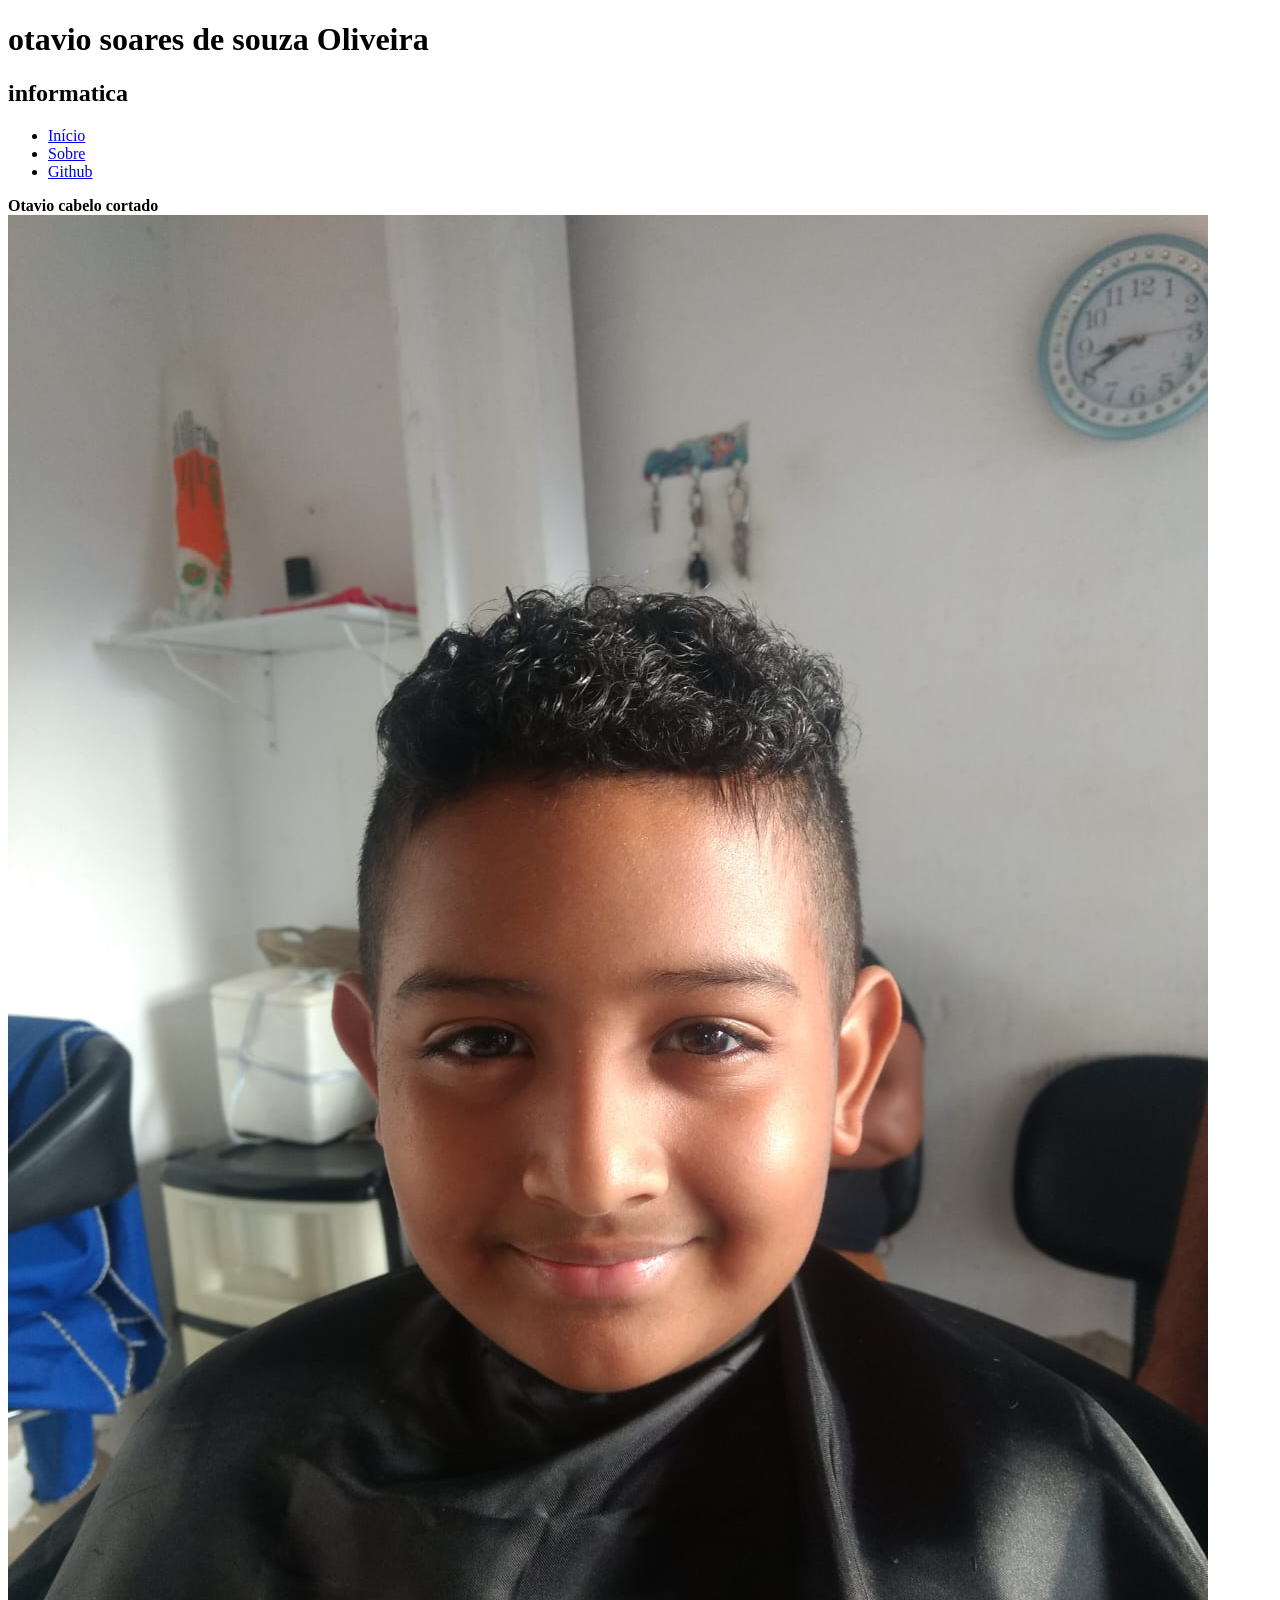
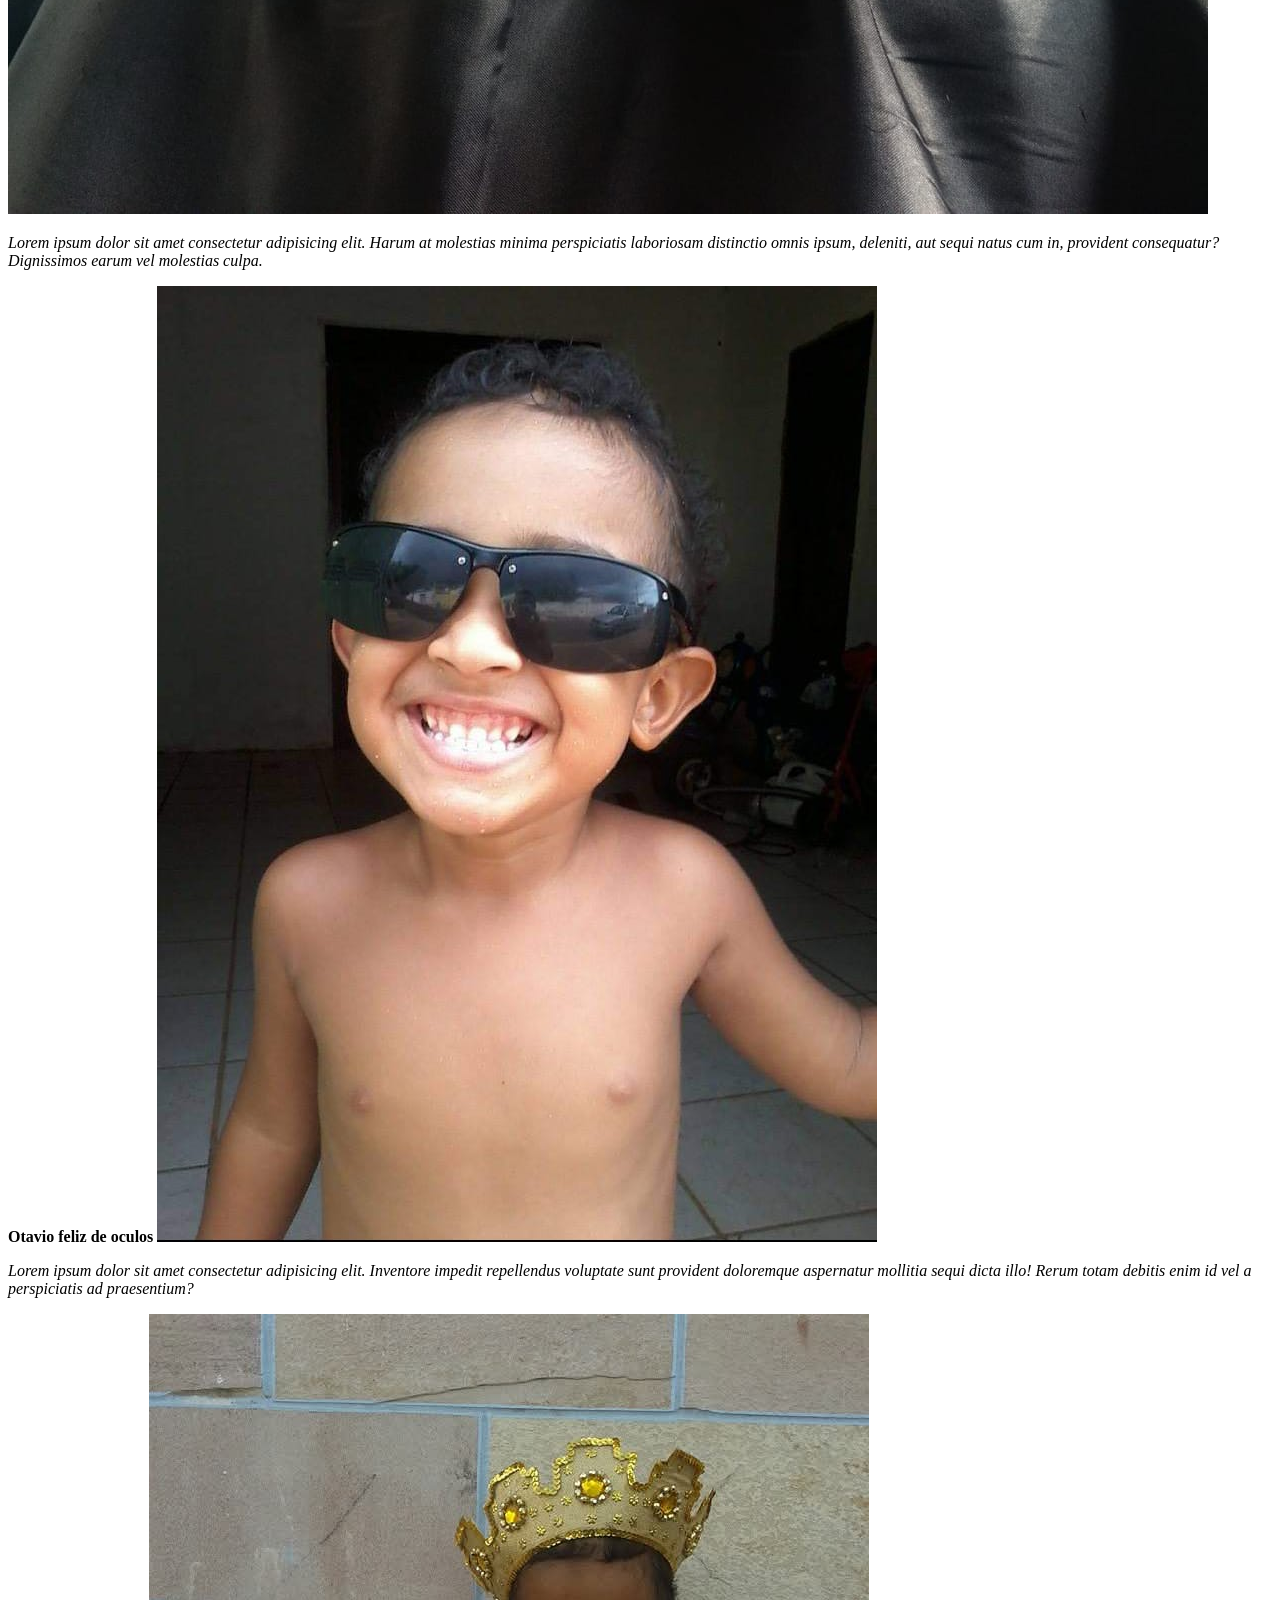
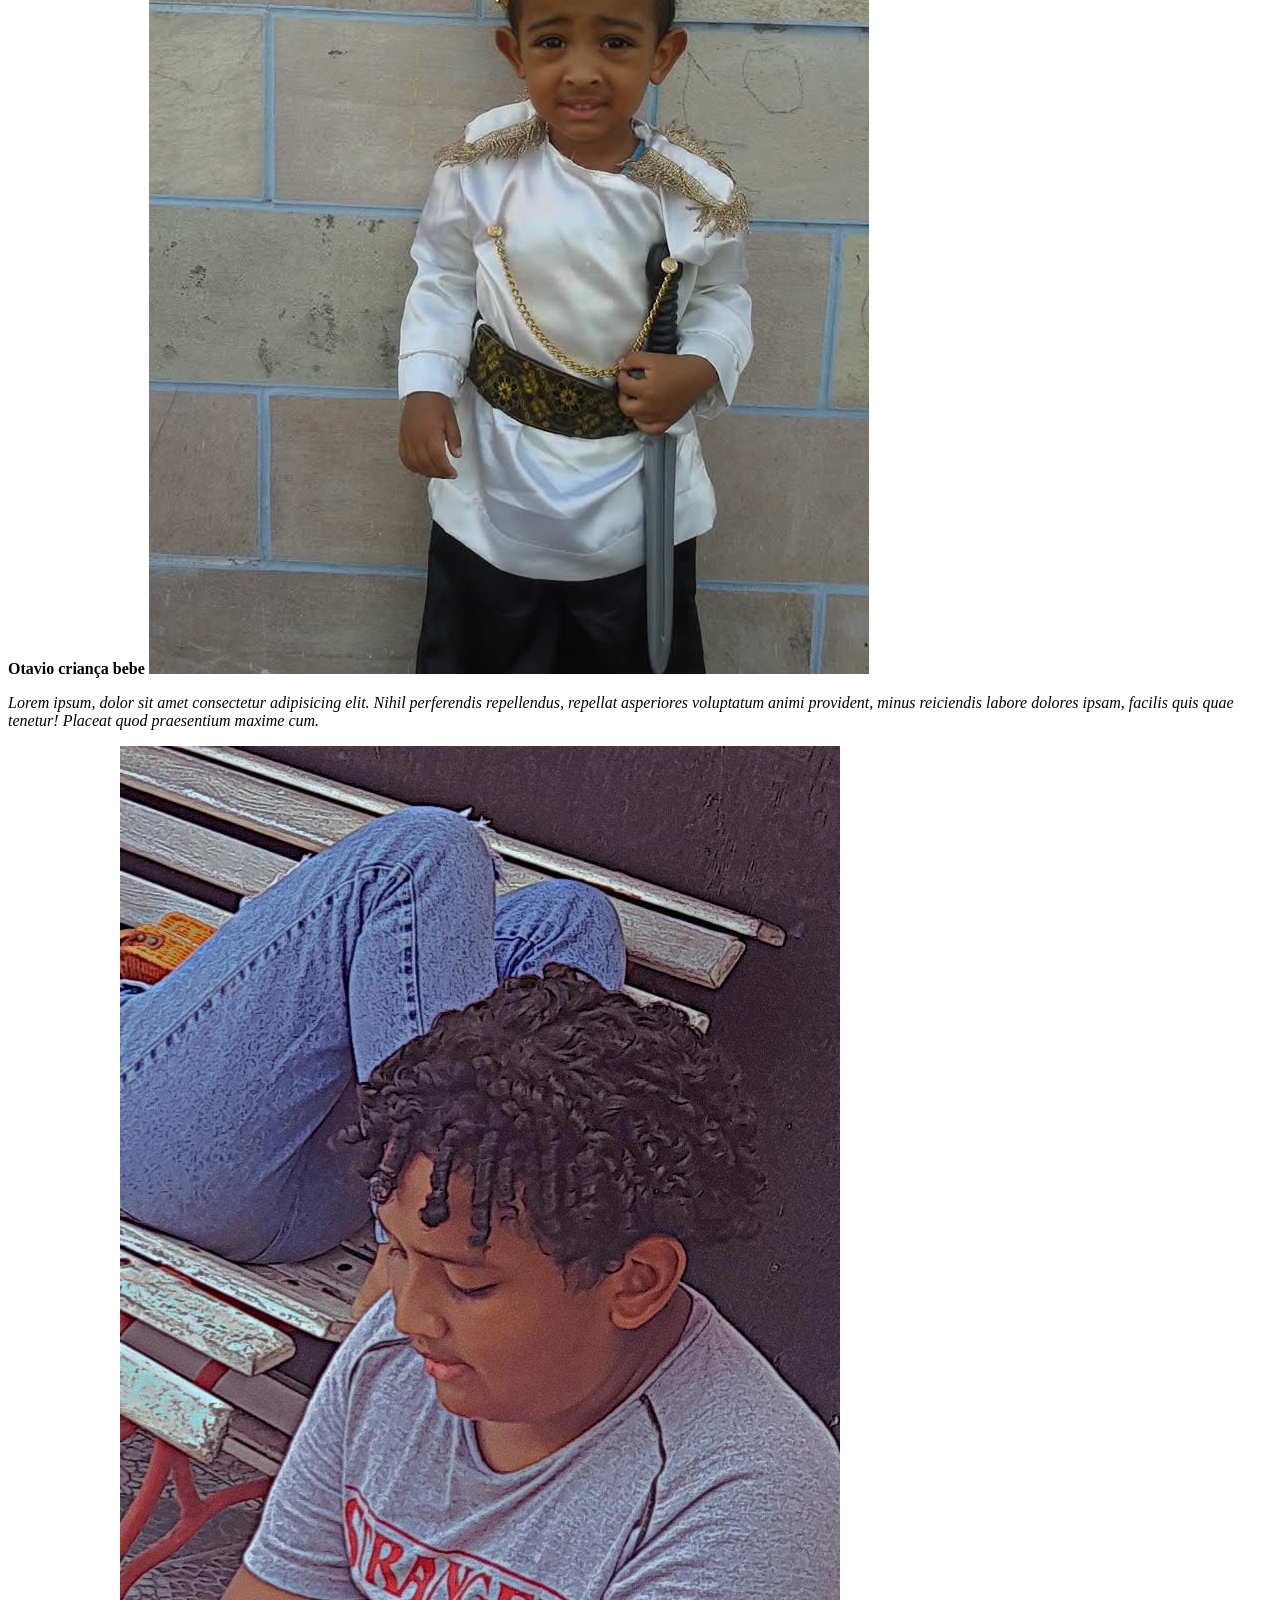
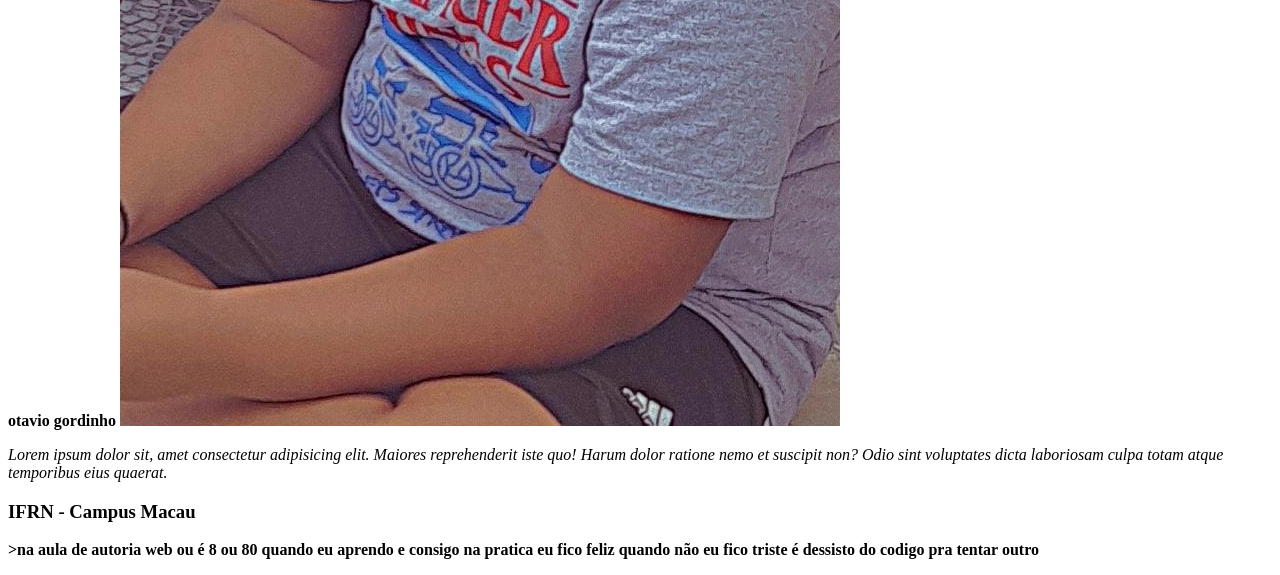
==== desafio1.html @ 7c632356 "desafio1 melhorado" ====
<!doctype html>
<html lang="pt-BR">
  <head>
    <meta charset="UTF-8" />
    <meta name="viewport" content="width=device-width, initial-scale=1.0" />
    <title>Document</title>
  </head>
  <body>
    <header>
      <h1>otavio soares de souza Oliveira</h1>
      <h2>informatica</h2>
      <nav>
        <ul>
          <li>
            <a
              href="https://refactored-fishstick-xrw9gx4567gv2pv7q-5501.app.github.dev/desafio1.html"
              >Início</a
            >
          </li>
          <li>
            <a href="sobre.html">Sobre</a>
          </li>
          <li>
            <a href="https://github.com/8avio?tab=repositories" target="_blank"
              >Github</a
            >
          </li>
        </ul>
      </nav>
    </header>
    <main>
      <section>
        <strong>Otavio cabelo cortado</strong>
        <img src="assets/imgs/FOTO 1.jpeg" alt="otavio na regua" />
        <p>
          <em>Lorem ipsum dolor sit amet consectetur adipisicing elit. Harum at
          molestias minima perspiciatis laboriosam distinctio omnis ipsum,
          deleniti, aut sequi natus cum in, provident consequatur? Dignissimos
          earum vel molestias culpa.</em>
        </p>
      </section>
      <section>
        <strong>Otavio feliz de oculos</strong>
        <img src="assets/FOTO 2.jpeg" alt="otavio bebe de oculos e sorrindo" />
        <p>
          <em>Lorem ipsum dolor sit amet consectetur adipisicing elit. Inventore
          impedit repellendus voluptate sunt provident doloremque aspernatur
          mollitia sequi dicta illo! Rerum totam debitis enim id vel a
          perspiciatis ad praesentium?</em>
        </p>
      </section>
      <section>
        <strong>Otavio criança bebe</strong>
        <img src="assets/FOTO 3.jpeg" alt="Otavio sendo rei" />
        <p>
         <em> Lorem ipsum, dolor sit amet consectetur adipisicing elit. Nihil
          perferendis repellendus, repellat asperiores voluptatum animi
          provident, minus reiciendis labore dolores ipsam, facilis quis quae
          tenetur! Placeat quod praesentium maxime cum.</em>
        </p>
      </section>
      <section>
        <strong>otavio gordinho</strong>
        <img src="assets/FOTO 4.jpeg" alt="otavio quase adolescente sentado" />
        <p>
          <em>Lorem ipsum dolor sit, amet consectetur adipisicing elit. Maiores
          reprehenderit iste quo! Harum dolor ratione nemo et suscipit non? Odio
          sint voluptates dicta laboriosam culpa totam atque temporibus eius
          quaerat.</em>
        </p>
      </section>
    </main>
    <footer>
      <h3>IFRN - Campus Macau</h3>
      <p>
       <strong>
          >na aula de autoria web ou é 8 ou 80 quando eu aprendo e consigo na
          pratica eu fico feliz quando não eu fico triste é dessisto do codigo
          pra tentar outro
        </strong>
      </p>
    </footer>
  </body>
</html>
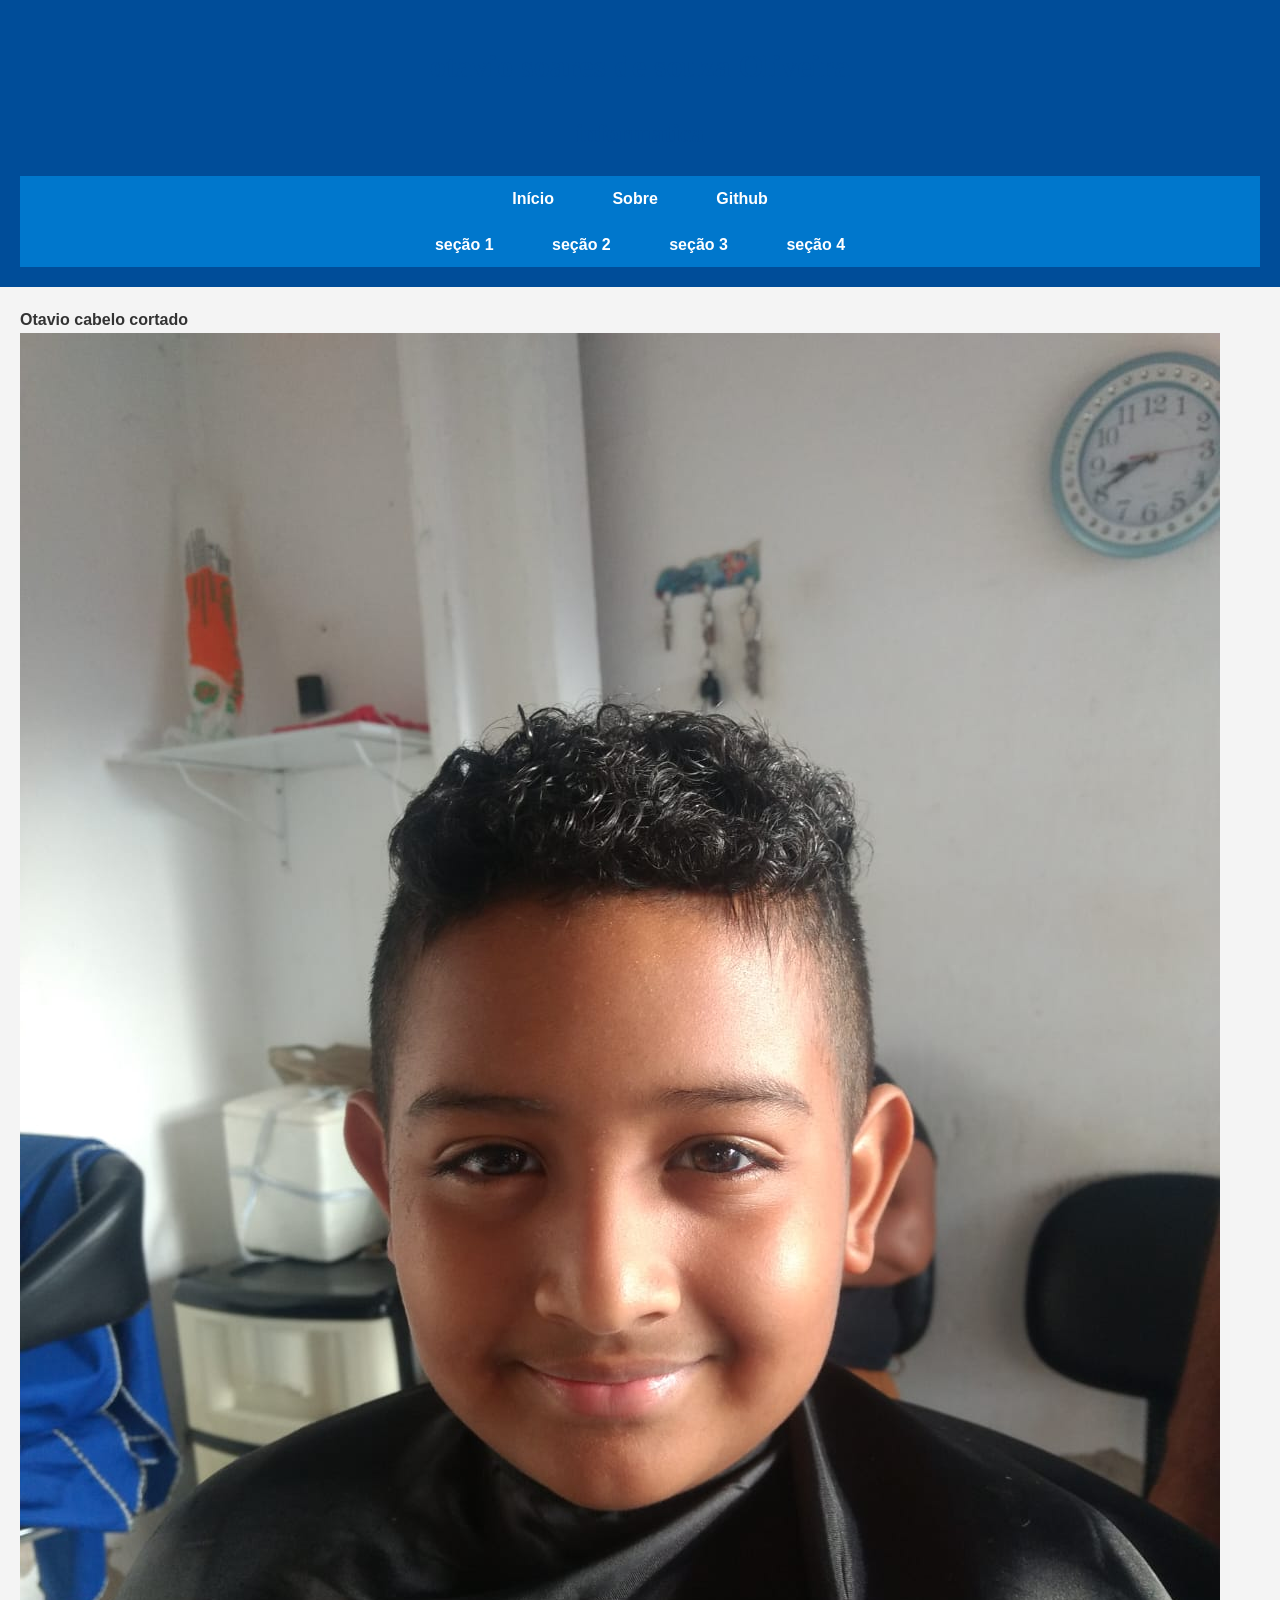
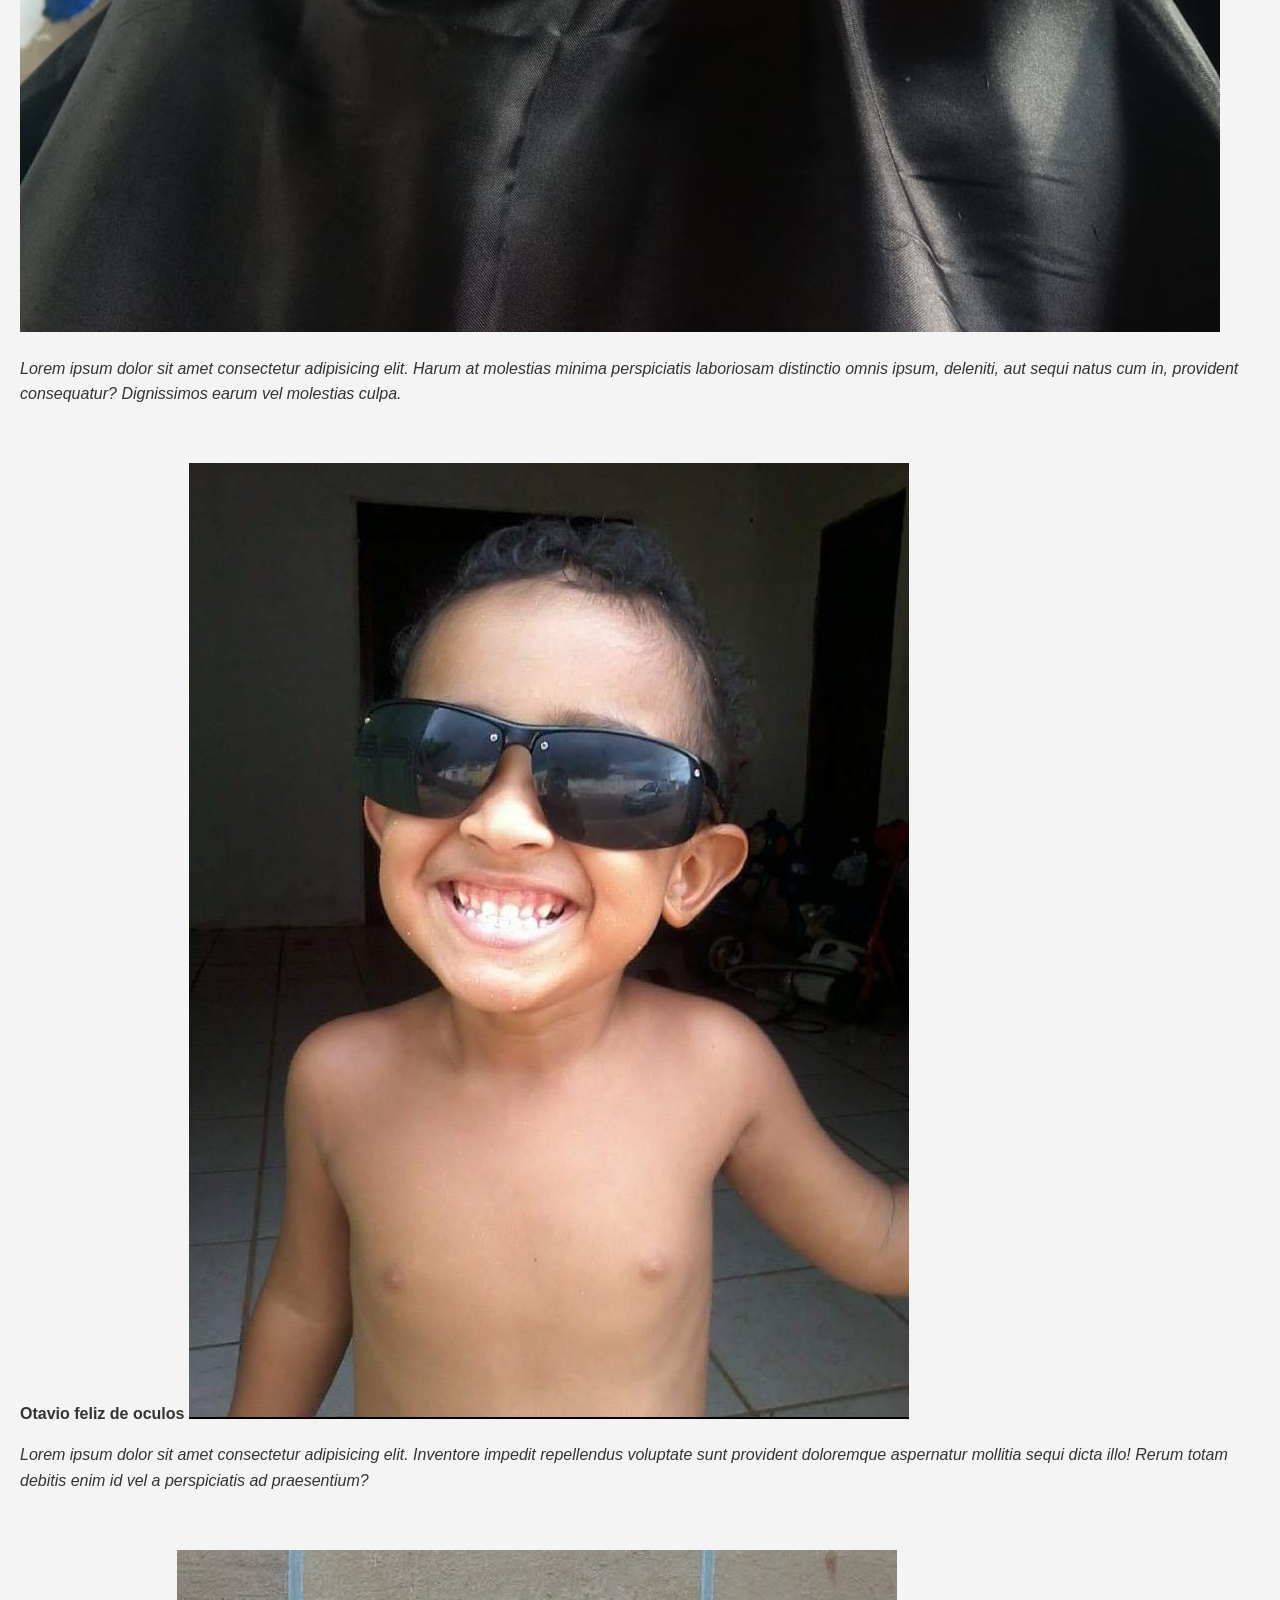
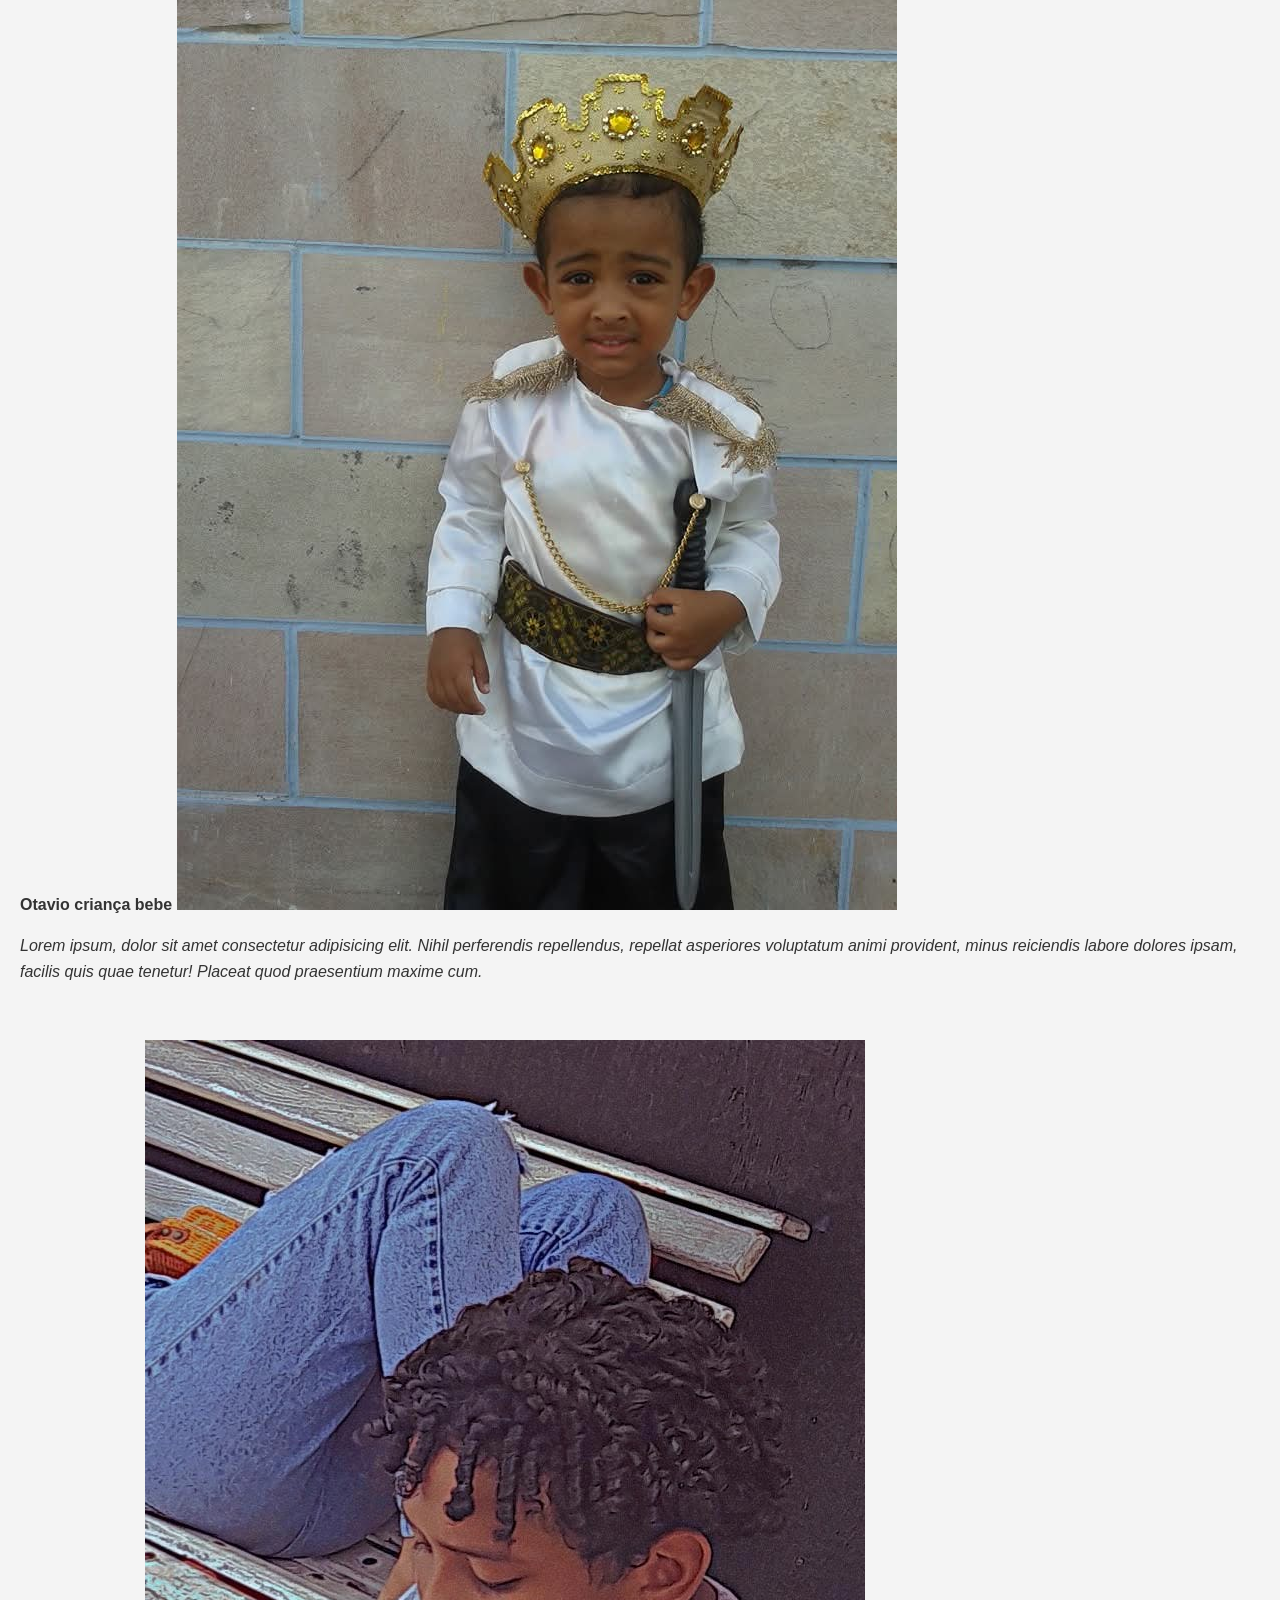
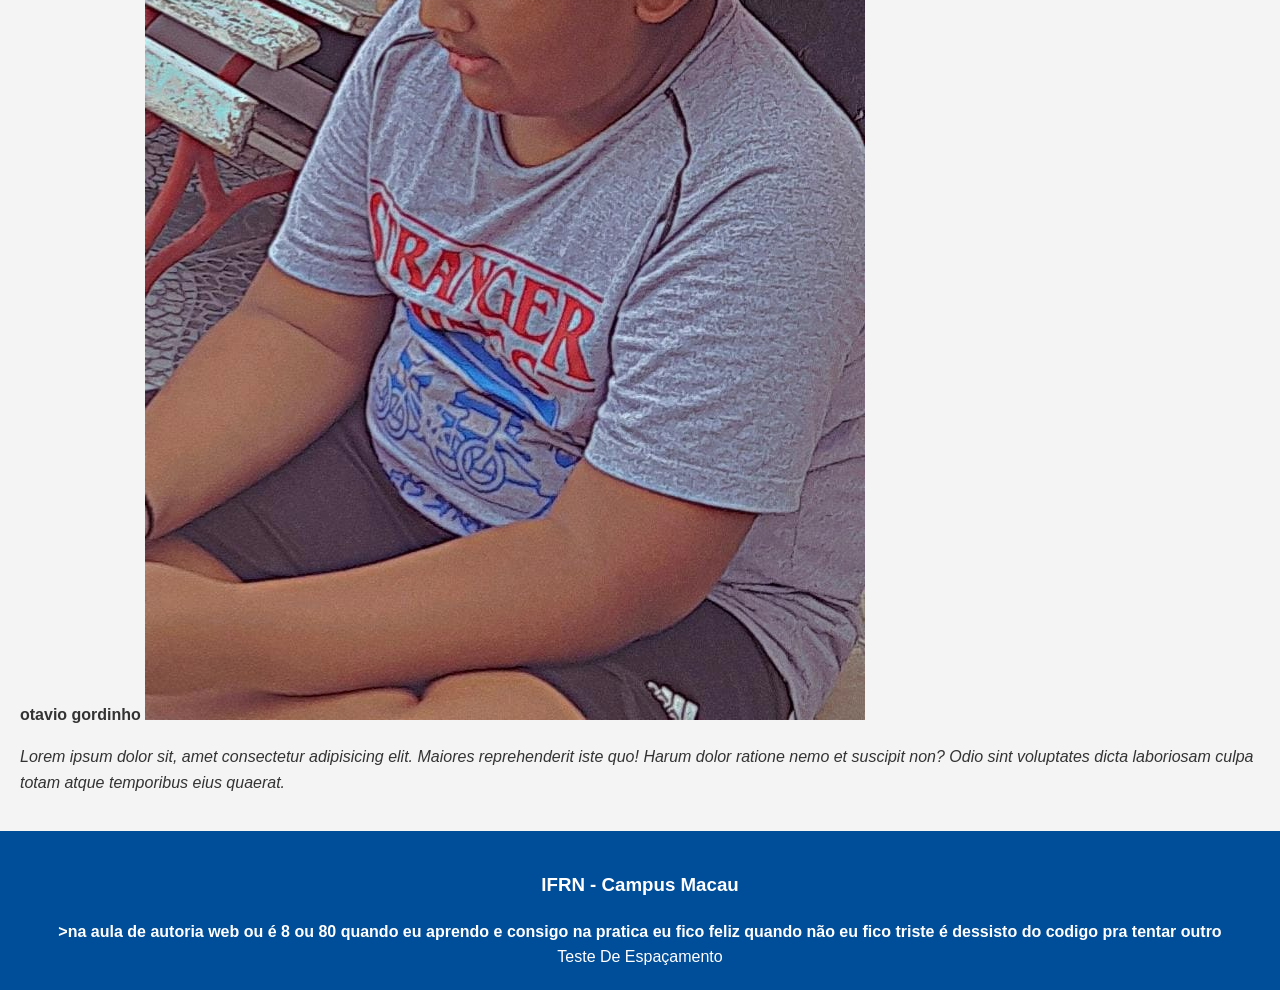
==== commit 72bd33f1: "desafio3 ok" ====
--- a/desafio1.html
+++ b/desafio1.html
@@ -4,6 +4,7 @@
     <meta charset="UTF-8" />
     <meta name="viewport" content="width=device-width, initial-scale=1.0" />
     <title>Document</title>
+    <link rel="stylesheet" href="styles/styles.css">
   </head>
   <body>
     <header>
@@ -27,9 +28,26 @@
           </li>
         </ul>
       </nav>
+      <nav>
+        <ul>
+          <li>
+            <a href="#section1">seção 1</a>
+          </li>
+          <li>
+            <a href="#section2">seção 2</a>
+          </li>
+          <li>
+            <a href="#section3">seção 3</a>
+          </li>
+          <li>
+            <a href="#section4">seção 4</a>
+          </li>
+        </ul>
+      </nav>
+      
     </header>
     <main>
-      <section>
+      <section id="section1">
         <strong>Otavio cabelo cortado</strong>
         <img src="assets/imgs/FOTO 1.jpeg" alt="otavio na regua" />
         <p>
@@ -39,7 +57,7 @@
           earum vel molestias culpa.</em>
         </p>
       </section>
-      <section>
+      <section id="section2">
         <strong>Otavio feliz de oculos</strong>
         <img src="assets/FOTO 2.jpeg" alt="otavio bebe de oculos e sorrindo" />
         <p>
@@ -49,7 +67,7 @@
           perspiciatis ad praesentium?</em>
         </p>
       </section>
-      <section>
+      <section id="section3">
         <strong>Otavio criança bebe</strong>
         <img src="assets/FOTO 3.jpeg" alt="Otavio sendo rei" />
         <p>
@@ -59,7 +77,7 @@
           tenetur! Placeat quod praesentium maxime cum.</em>
         </p>
       </section>
-      <section>
+      <section id="section4">
         <strong>otavio gordinho</strong>
         <img src="assets/FOTO 4.jpeg" alt="otavio quase adolescente sentado" />
         <p>
@@ -79,6 +97,10 @@
           pra tentar outro
         </strong>
       </p>
+
+      <div class="teste-espacamento">
+        <p class="fonte-maior">Teste De Espaçamento</p>
+      </div>
     </footer>
   </body>
 </html>
--- a/styles/styles.css
+++ b/styles/styles.css
@@ -0,0 +1,110 @@
+/* Paleta de cores */
+:root {
+  --cor-principal: #004d99;
+  --cor-secundaria: #0077cc;
+  --cor-off-white: #f4f4f4;
+  --cor-texto: #333;
+  --cor-destaque: #e3f2fd;
+  --cor-card: #ffffff;
+  --cor-da-borda: #b0bec5;
+  --cor-hover: #005fa3;
+}
+
+
+body {
+  margin: 0;
+  padding: 0;
+  background-color: var(--cor-off-white);
+  color: var(--cor-texto);
+  font-family: Arial, sans-serif;
+  font-size: 16px;
+  line-height: 1.6;
+}
+
+
+header,
+footer {
+  background-color: var(--cor-principal);
+  color: white;
+  text-align: center;
+  padding: 20px;
+}
+
+
+nav {
+  background-color: var(--cor-secundaria);
+  padding: 10px;
+  text-align: center;
+}
+
+nav ul {
+  list-style: none;
+  margin: 0;
+  padding: 0;
+}
+
+nav ul li {
+  display: inline-block;
+  margin: 0 15px;
+}
+
+nav a {
+  text-decoration: none;
+  color: white;
+  font-weight: bold;
+  padding: 8px 12px;
+  border-radius: 5px;
+}
+
+nav a:hover {
+  background-color: var(--cor-hover);
+}
+
+
+section {
+  padding: 20px;
+}
+
+
+#inicio {
+  background-color: var(--cor-destaque);
+}
+
+#programacao,
+#contato {
+  border-left: 5px solid var(--cor-principal);
+  background-color: #ffffff;
+  margin-top: 15px;
+}
+
+
+h1,
+h2,
+.titulo-secao {
+  font-family: Georgia, serif;
+  color: var(--cor-principal);
+  font-weight: bold;
+}
+
+h1 {
+  font-size: 2em;
+}
+
+h2 {
+  font-size: 1.6em;
+}
+
+
+.card-programa {
+  background-color: var(--cor-card);
+  border: 1px solid var(--cor-borda);
+  border-radius: 8px;
+  padding: 15px;
+  margin: 15px 0;
+  font-size: 0.95em;
+}
+
+
+footer p {
+  margin: 0;
+}
